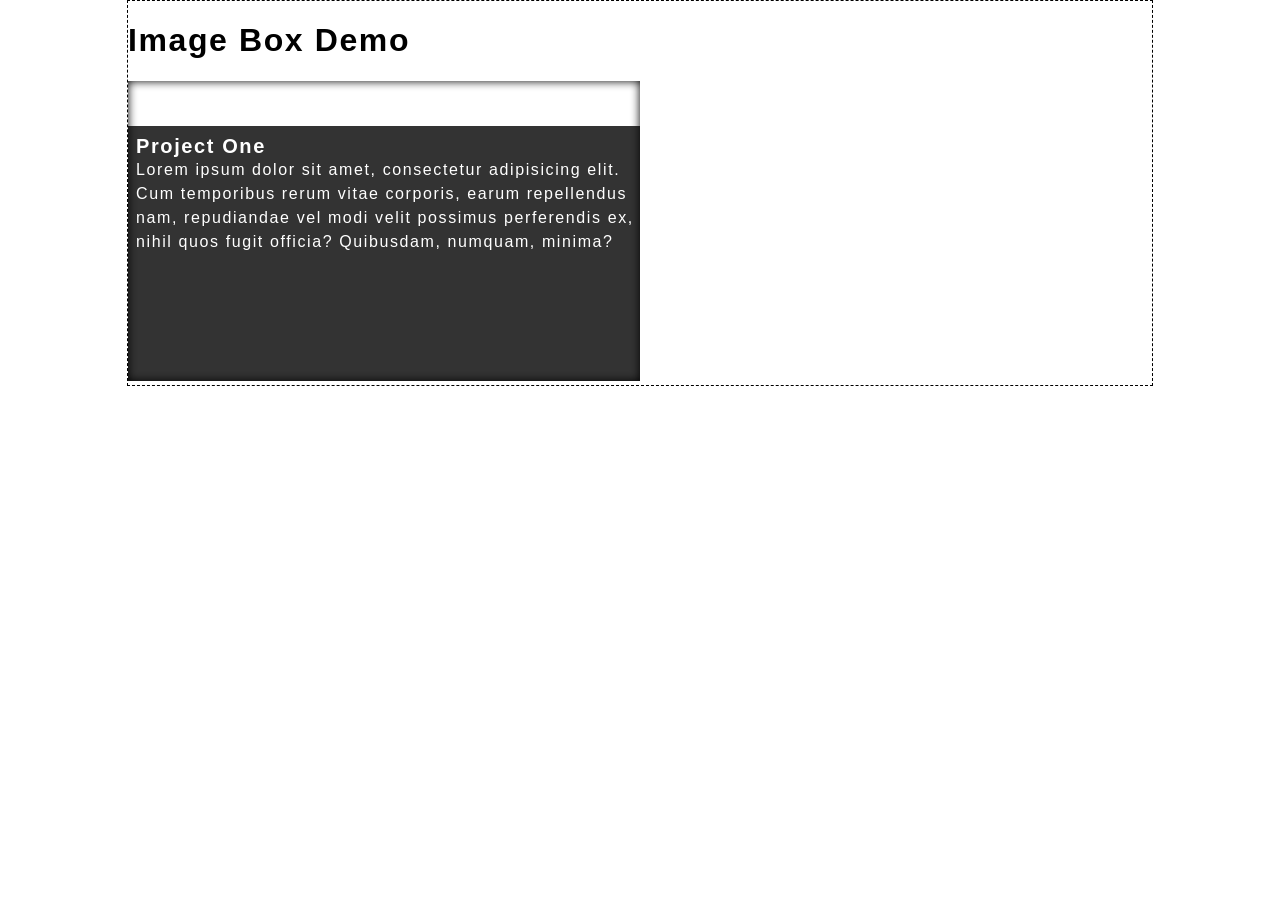
==== index.html @ 3b2de572 "Add link to style.css" ====
<!DOCTYPE html>
<html lang="en">
<head>
  <meta charset="UTF-8">
  <title>Image Caption Slider Demo</title>
  <link rel="stylesheet" href="css/normalize.css">
  <link rel="stylesheet" href="css/style.css">
  <link rel="stylesheet" href="css/img-slider.css">
</head>
<body>
  <h1>Image Box Demo</h1>
  <div class="img-slider">
    <p class="caption">
      <span class="proj-name">
        Project One
      </span>
      <br>
      <small>
        Lorem ipsum dolor sit amet, consectetur adipisicing elit. Cum temporibus rerum vitae corporis, earum repellendus nam, repudiandae vel modi velit possimus perferendis ex, nihil quos fugit officia? Quibusdam, numquam, minima?
      </small>
    </p>
  </div>
  <script src="js/jquery-2.1.4.js"></script>
  <script src="js/img-slider.js"></script>
</body>
</html>
---- css/style.css ----
body {
  width: 80%;
  margin: 0 auto;
  font-family: 'Montserrat', sans-serif;
  letter-spacing: 0.1em;
  border: 1px dashed black;
}

body * {
  -webkit-box-sizing: border-box;
  -moz-box-sizing: border-box;
  -ms-box-sizing: border-box;
  -o-box-sizing: border-box;
  box-sizing: border-box;
}
---- css/img-slider.css ----
.img-slider {
  position: relative;
  display: inline-block;
  -webkit-box-shadow: inset 0 0 10px #000000;
  -moz-box-shadow: inset 0 0 10px #000000;
  -ms-box-shadow: inset 0 0 10px #000000;
  -o-box-shadow: inset 0 0 10px #000000;
  box-shadow: inset 0 0 10px #000000;
  width: 50%;
  height: 300px;
  background-image: url(http://placehold.it/400);
  -webkit-background-size: contain;
  -moz-background-size: contain;
  -ms-background-size: contain;
  -o-background-size: contain;
  background-size: contain;
}

.caption {
  -webkit-transition: all 0.3s ease-in-out;
  -moz-transition: all 0.3s ease-in-out;
  -ms-transition: all 0.3s ease-in-out;
  -o-transition: all 0.3s ease-in-out;
  transition: all 0.3s ease-in-out;
  background-color: rgba(0, 0, 0, 0.8);
  padding: 0.4em;
  position: absolute;
  margin: 0;
  bottom: 0px;
  font-size: 125%;
  line-height: 1.2em;
  color: white;
  width: 100%;
  height: 85%;
}

.img-slider small {
  font-size: 16px;
  height: inherit;
  position: absolute;
  display: block;
  overflow: scroll;
}

.proj-name {
  font-weight: bold;
}

.collapse {
  height: 1.8em;
  overflow: hidden;
}
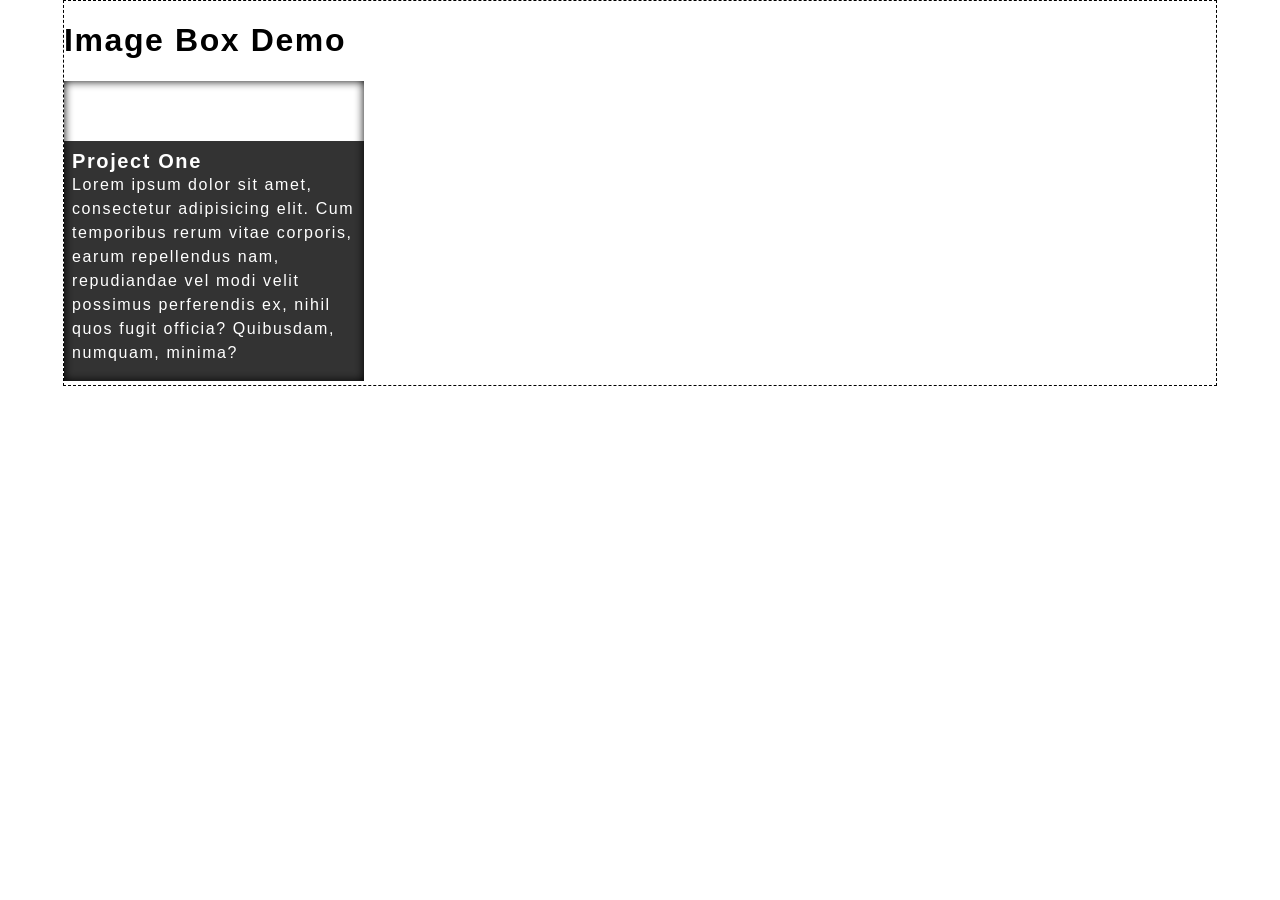
==== commit 15ff99de: "Refactor CSS & Remove opinionated code" ====
--- a/index.html
+++ b/index.html
@@ -4,14 +4,39 @@
   <meta charset="UTF-8">
   <title>Image Caption Slider Demo</title>
   <link rel="stylesheet" href="css/normalize.css">
-  <link rel="stylesheet" href="css/style.css">
+  <style>
+    body {
+      width: 90%;
+      min-width: 960px;
+      margin: 0 auto;
+      font-family: 'Montserrat', sans-serif;
+      letter-spacing: 0.1em;
+      border: 1px dashed black;
+    }
+
+    body * {
+      -webkit-box-sizing: border-box;
+      -moz-box-sizing: border-box;
+      -ms-box-sizing: border-box;
+      -o-box-sizing: border-box;
+      box-sizing: border-box;
+    }
+
+    .slider {
+      -webkit-box-shadow: inset 0 0 10px #000000;
+      -moz-box-shadow: inset 0 0 10px #000000;
+      -ms-box-shadow: inset 0 0 10px #000000;
+      -o-box-shadow: inset 0 0 10px #000000;
+      box-shadow: inset 0 0 10px #000000;
+    }
+  </style>
   <link rel="stylesheet" href="css/img-slider.css">
 </head>
 <body>
   <h1>Image Box Demo</h1>
-  <div class="img-slider">
+  <div class="slider">
     <p class="caption">
-      <span class="proj-name">
+      <span class="title">
         Project One
       </span>
       <br>
@@ -22,5 +47,12 @@
   </div>
   <script src="js/jquery-2.1.4.js"></script>
   <script src="js/img-slider.js"></script>
+  <script type="text/javascript">
+    imageSlider.init({
+      slider: '.slider',
+      caption: '.caption',
+      title: '.title'
+    });
+  </script>
 </body>
 </html>
--- a/css/img-slider.css
+++ b/css/img-slider.css
@@ -1,14 +1,10 @@
-.img-slider {
+.ics-slider {
   position: relative;
   display: inline-block;
-  -webkit-box-shadow: inset 0 0 10px #000000;
-  -moz-box-shadow: inset 0 0 10px #000000;
-  -ms-box-shadow: inset 0 0 10px #000000;
-  -o-box-shadow: inset 0 0 10px #000000;
-  box-shadow: inset 0 0 10px #000000;
-  width: 50%;
+  width: 300px;
   height: 300px;
-  background-image: url(http://placehold.it/400);
+
+  background-image: url(http://placehold.it/300);
   -webkit-background-size: contain;
   -moz-background-size: contain;
   -ms-background-size: contain;
@@ -16,37 +12,41 @@
   background-size: contain;
 }
 
-.caption {
+.ics-caption {
+  position: absolute;
+  bottom: 0px;
+
+  margin: 0;
+  padding: 0.4em;
+  width: 100%;
+  height: 80%;
+
+  background-color: rgba(0, 0, 0, 0.8);
+  color: white;
+
+  font-size: 125%;
+  line-height: 1.2em;
+
   -webkit-transition: all 0.3s ease-in-out;
   -moz-transition: all 0.3s ease-in-out;
   -ms-transition: all 0.3s ease-in-out;
   -o-transition: all 0.3s ease-in-out;
   transition: all 0.3s ease-in-out;
-  background-color: rgba(0, 0, 0, 0.8);
-  padding: 0.4em;
-  position: absolute;
-  margin: 0;
-  bottom: 0px;
-  font-size: 125%;
-  line-height: 1.2em;
-  color: white;
-  width: 100%;
-  height: 85%;
 }
 
-.img-slider small {
-  font-size: 16px;
-  height: inherit;
+.ics-slider small {
   position: absolute;
   display: block;
+  height: inherit;
   overflow: scroll;
+  font-size: 16px;
 }
 
-.proj-name {
+.ics-title {
   font-weight: bold;
 }
 
-.collapse {
+.ics-collapse {
   height: 1.8em;
   overflow: hidden;
 }
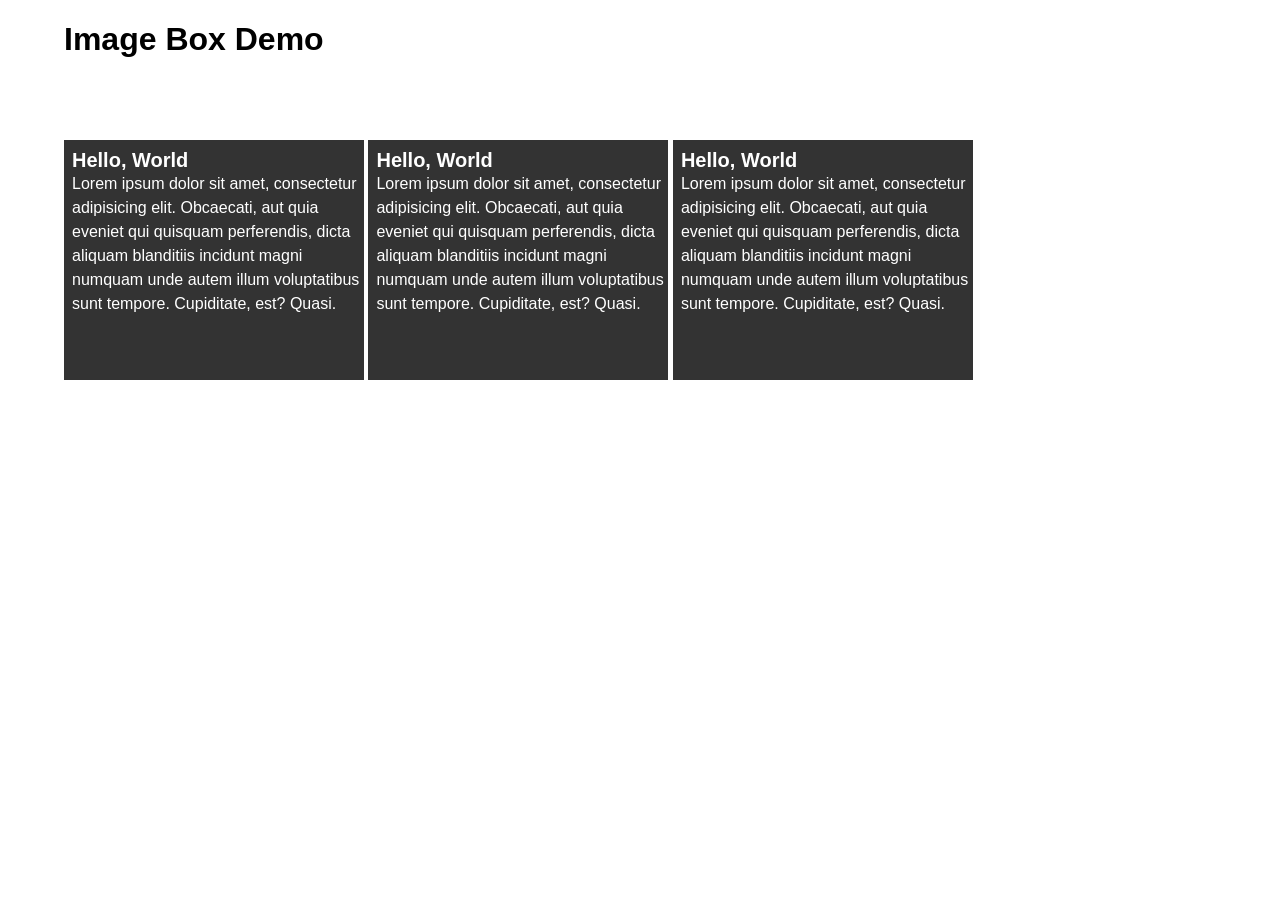
==== commit cccd6598: "Add README for Plug-In" ====
--- a/index.html
+++ b/index.html
@@ -2,47 +2,37 @@
 <html lang="en">
 <head>
   <meta charset="UTF-8">
-  <title>Image Caption Slider Demo</title>
+  <title>Test</title>
   <link rel="stylesheet" href="css/normalize.css">
-  <style>
-    body {
-      width: 90%;
-      min-width: 960px;
-      margin: 0 auto;
-      font-family: 'Montserrat', sans-serif;
-      letter-spacing: 0.1em;
-      border: 1px dashed black;
-    }
-
-    body * {
-      -webkit-box-sizing: border-box;
-      -moz-box-sizing: border-box;
-      -ms-box-sizing: border-box;
-      -o-box-sizing: border-box;
-      box-sizing: border-box;
-    }
-
-    .slider {
-      -webkit-box-shadow: inset 0 0 10px #000000;
-      -moz-box-shadow: inset 0 0 10px #000000;
-      -ms-box-shadow: inset 0 0 10px #000000;
-      -o-box-shadow: inset 0 0 10px #000000;
-      box-shadow: inset 0 0 10px #000000;
-    }
-  </style>
   <link rel="stylesheet" href="css/img-slider.css">
 </head>
+<style>
+  body {
+    width: 90%;
+    margin: 0 auto;
+  }
+</style>
 <body>
   <h1>Image Box Demo</h1>
   <div class="slider">
     <p class="caption">
-      <span class="title">
-        Project One
-      </span>
+      <span class="title">Hello, World</span>
       <br>
-      <small>
-        Lorem ipsum dolor sit amet, consectetur adipisicing elit. Cum temporibus rerum vitae corporis, earum repellendus nam, repudiandae vel modi velit possimus perferendis ex, nihil quos fugit officia? Quibusdam, numquam, minima?
-      </small>
+      <small>Lorem ipsum dolor sit amet, consectetur adipisicing elit. Obcaecati, aut quia eveniet qui quisquam perferendis, dicta aliquam blanditiis incidunt magni numquam unde autem illum voluptatibus sunt tempore. Cupiditate, est? Quasi.</small>
+    </p>
+  </div>
+  <div class="slider">
+    <p class="caption">
+      <span class="title">Hello, World</span>
+      <br>
+      <small>Lorem ipsum dolor sit amet, consectetur adipisicing elit. Obcaecati, aut quia eveniet qui quisquam perferendis, dicta aliquam blanditiis incidunt magni numquam unde autem illum voluptatibus sunt tempore. Cupiditate, est? Quasi.</small>
+    </p>
+  </div>
+  <div class="slider">
+    <p class="caption">
+      <span class="title">Hello, World</span>
+      <br>
+      <small>Lorem ipsum dolor sit amet, consectetur adipisicing elit. Obcaecati, aut quia eveniet qui quisquam perferendis, dicta aliquam blanditiis incidunt magni numquam unde autem illum voluptatibus sunt tempore. Cupiditate, est? Quasi.</small>
     </p>
   </div>
   <script src="js/jquery-2.1.4.js"></script>
--- a/css/img-slider.css
+++ b/css/img-slider.css
@@ -1,3 +1,10 @@
+.ics-slider * {
+  -webkit-box-sizing: border-box;
+  -moz-box-sizing: border-box;
+  -ms-box-sizing: border-box;
+  -o-box-sizing: border-box;
+}
+
 .ics-slider {
   position: relative;
   display: inline-block;
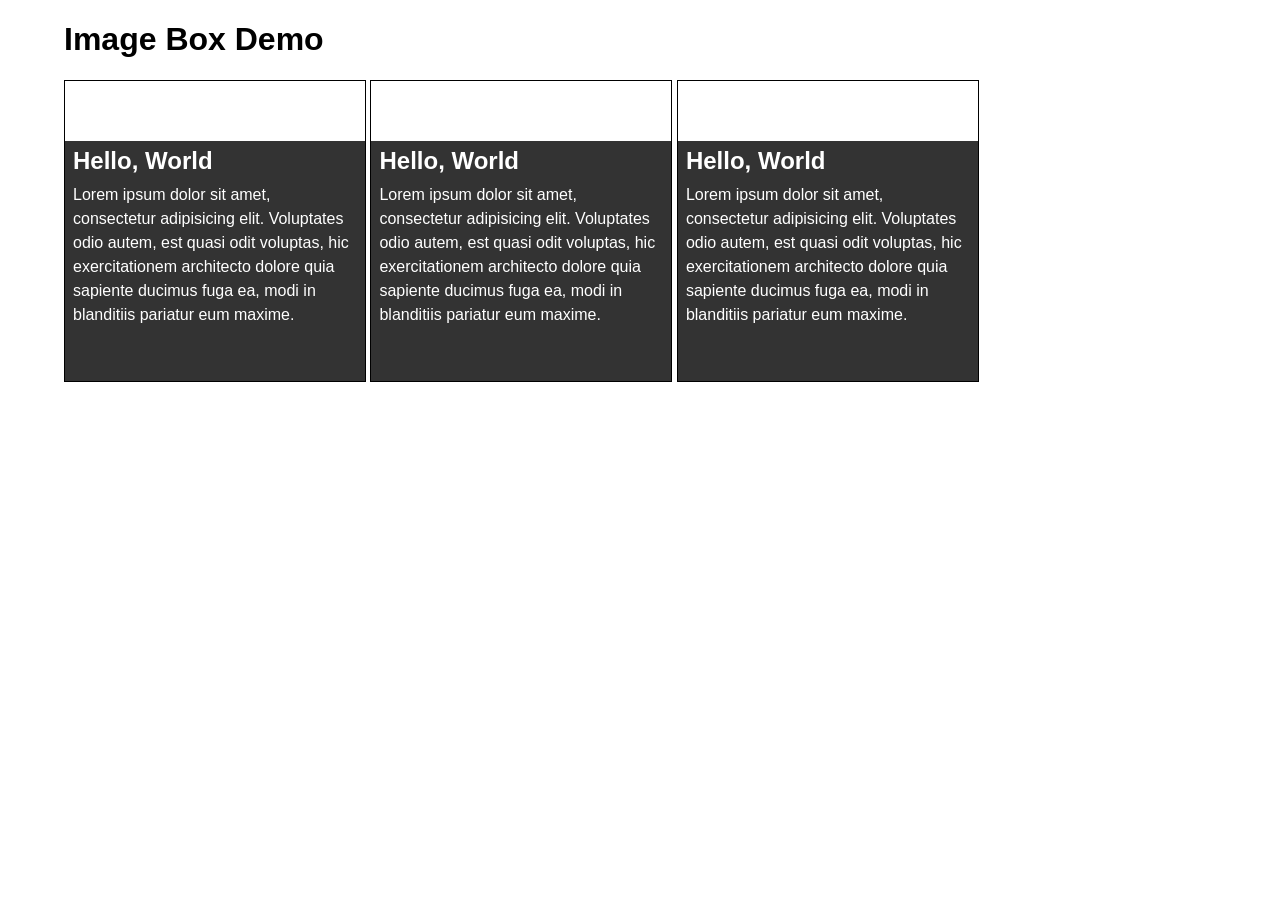
==== commit 2a4d99a8: "Refactor using new semantics for sliders" ====
--- a/index.html
+++ b/index.html
@@ -14,26 +14,31 @@
 </style>
 <body>
   <h1>Image Box Demo</h1>
-  <div class="slider">
-    <p class="caption">
-      <span class="title">Hello, World</span>
-      <br>
-      <small>Lorem ipsum dolor sit amet, consectetur adipisicing elit. Obcaecati, aut quia eveniet qui quisquam perferendis, dicta aliquam blanditiis incidunt magni numquam unde autem illum voluptatibus sunt tempore. Cupiditate, est? Quasi.</small>
-    </p>
-  </div>
-  <div class="slider">
-    <p class="caption">
-      <span class="title">Hello, World</span>
-      <br>
-      <small>Lorem ipsum dolor sit amet, consectetur adipisicing elit. Obcaecati, aut quia eveniet qui quisquam perferendis, dicta aliquam blanditiis incidunt magni numquam unde autem illum voluptatibus sunt tempore. Cupiditate, est? Quasi.</small>
-    </p>
-  </div>
-  <div class="slider">
-    <p class="caption">
-      <span class="title">Hello, World</span>
-      <br>
-      <small>Lorem ipsum dolor sit amet, consectetur adipisicing elit. Obcaecati, aut quia eveniet qui quisquam perferendis, dicta aliquam blanditiis incidunt magni numquam unde autem illum voluptatibus sunt tempore. Cupiditate, est? Quasi.</small>
-    </p>
+  <div class="wrapper">
+    <div class="slider">
+      <div class="caption">
+        <h3 class="title">Hello, World</h3>
+        <p class="desc">
+          Lorem ipsum dolor sit amet, consectetur adipisicing elit. Voluptates odio autem, est quasi odit voluptas, hic exercitationem architecto dolore quia sapiente ducimus fuga ea, modi in blanditiis pariatur eum maxime.
+        </p>
+      </div>
+    </div>
+    <div class="slider">
+      <div class="caption">
+        <h3 class="title">Hello, World</h3>
+        <p class="desc">
+          Lorem ipsum dolor sit amet, consectetur adipisicing elit. Voluptates odio autem, est quasi odit voluptas, hic exercitationem architecto dolore quia sapiente ducimus fuga ea, modi in blanditiis pariatur eum maxime.
+        </p>
+      </div>
+    </div>
+    <div class="slider">
+      <div class="caption">
+        <h3 class="title">Hello, World</h3>
+        <p class="desc">
+          Lorem ipsum dolor sit amet, consectetur adipisicing elit. Voluptates odio autem, est quasi odit voluptas, hic exercitationem architecto dolore quia sapiente ducimus fuga ea, modi in blanditiis pariatur eum maxime.
+        </p>
+      </div>
+    </div>
   </div>
   <script src="js/jquery-2.1.4.js"></script>
   <script src="js/img-slider.js"></script>
--- a/css/img-slider.css
+++ b/css/img-slider.css
@@ -10,6 +10,7 @@
   display: inline-block;
   width: 300px;
   height: 300px;
+  border: 1px solid black;
 
   background-image: url(http://placehold.it/300);
   -webkit-background-size: contain;
@@ -41,16 +42,20 @@
   transition: all 0.3s ease-in-out;
 }
 
-.ics-slider small {
-  position: absolute;
+.ics-slider .desc {
   display: block;
   height: inherit;
   overflow: scroll;
+
   font-size: 16px;
+  margin: 10px 0;
+  padding: 0;
 }
 
 .ics-title {
-  font-weight: bold;
+  font-size: 1.2em;
+  margin: 0;
+  padding: 0;
 }
 
 .ics-collapse {
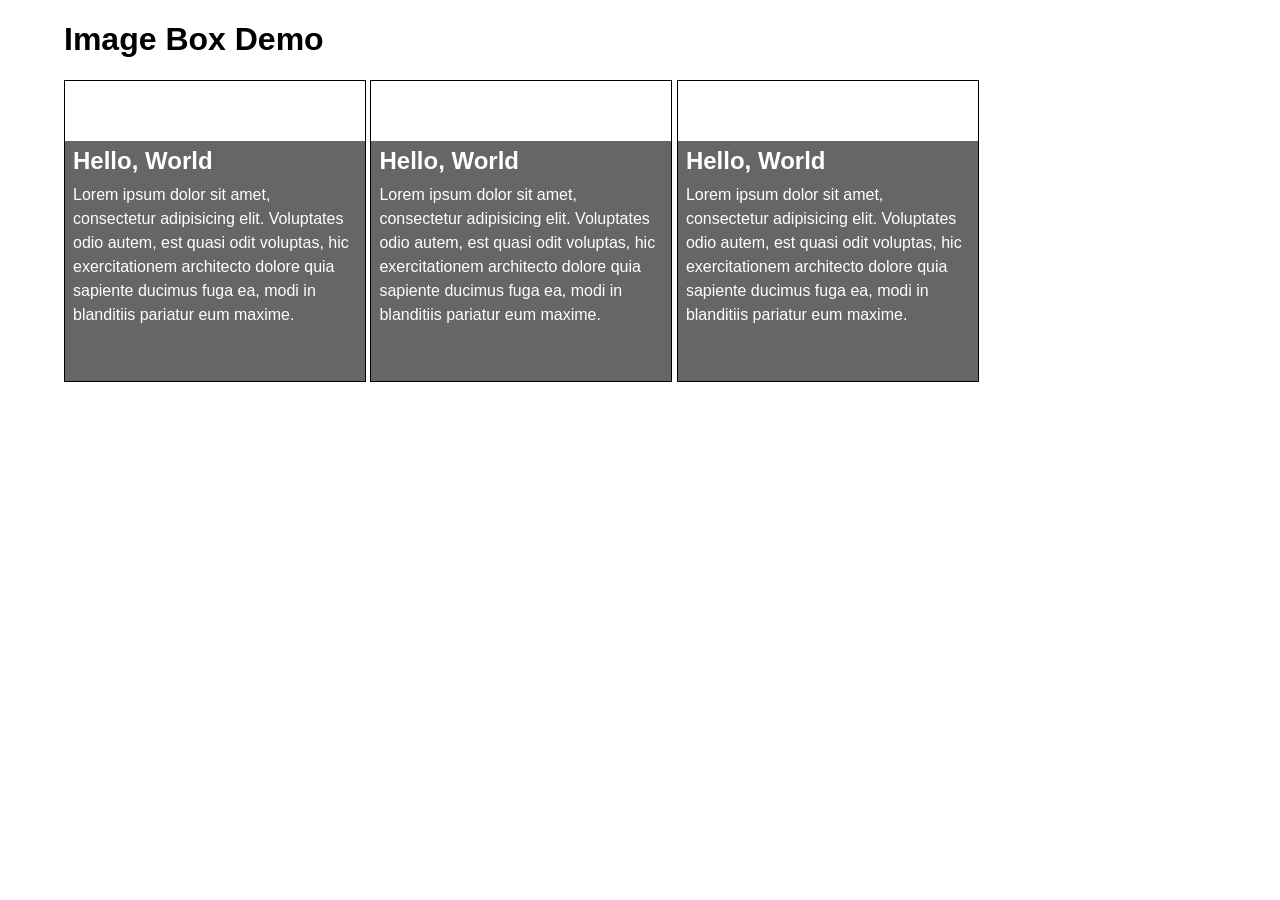
==== commit 7d7f2026: "Add desc handler" ====
--- a/index.html
+++ b/index.html
@@ -46,7 +46,8 @@
     imageSlider.init({
       slider: '.slider',
       caption: '.caption',
-      title: '.title'
+      title: '.title',
+      desc: '.desc'
     });
   </script>
 </body>
--- a/css/img-slider.css
+++ b/css/img-slider.css
@@ -29,7 +29,7 @@
   width: 100%;
   height: 80%;
 
-  background-color: rgba(0, 0, 0, 0.8);
+  background-color: rgba(0, 0, 0, 0.6);
   color: white;
 
   font-size: 125%;
@@ -42,7 +42,7 @@
   transition: all 0.3s ease-in-out;
 }
 
-.ics-slider .desc {
+.ics-desc {
   display: block;
   height: inherit;
   overflow: scroll;
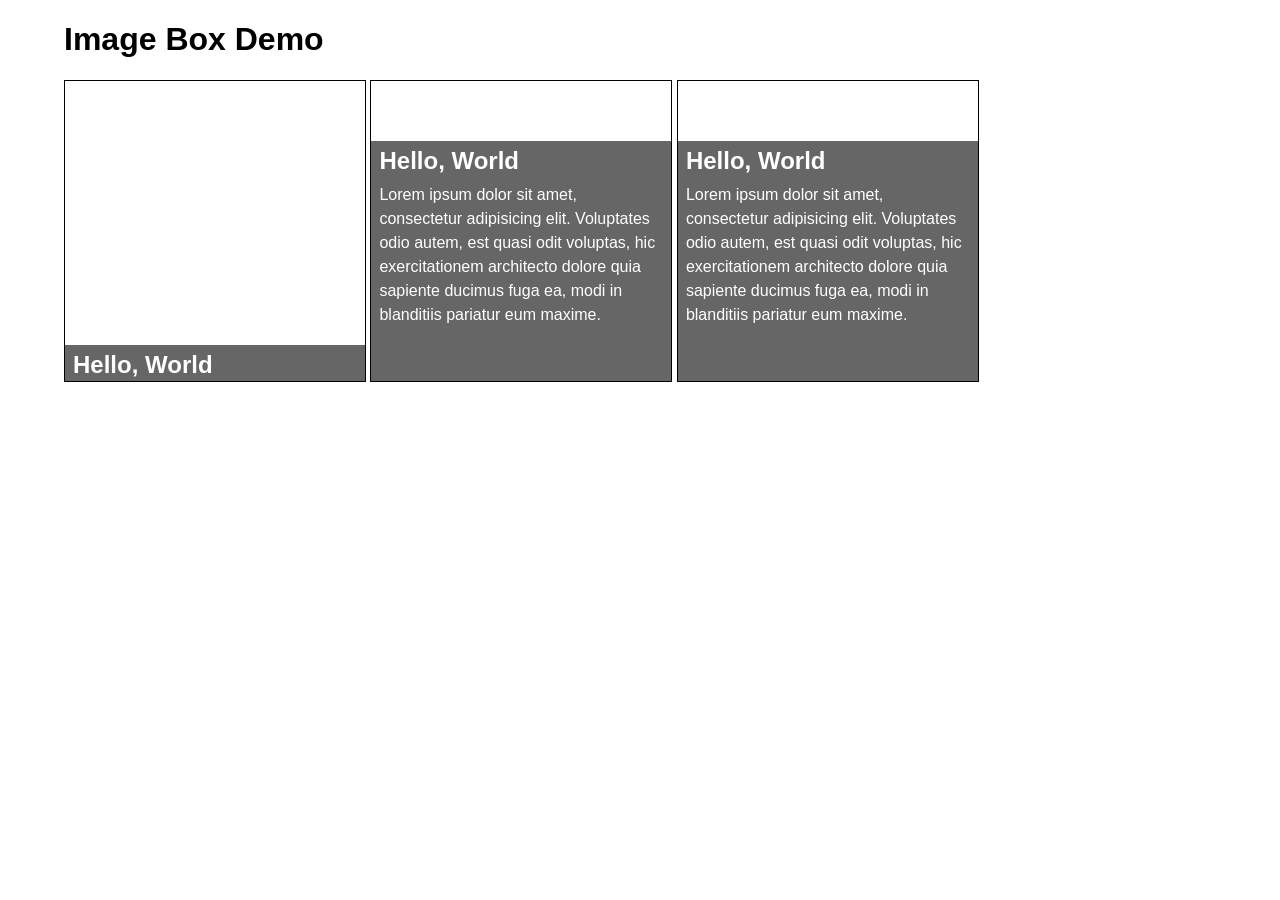
==== commit fb3096ef: "Update img-slider to support collapse on start" ====
--- a/index.html
+++ b/index.html
@@ -16,7 +16,7 @@
   <h1>Image Box Demo</h1>
   <div class="wrapper">
     <div class="slider">
-      <div class="caption">
+      <div class="caption collapse">
         <h3 class="title">Hello, World</h3>
         <p class="desc">
           Lorem ipsum dolor sit amet, consectetur adipisicing elit. Voluptates odio autem, est quasi odit voluptas, hic exercitationem architecto dolore quia sapiente ducimus fuga ea, modi in blanditiis pariatur eum maxime.
@@ -47,7 +47,8 @@
       slider: '.slider',
       caption: '.caption',
       title: '.title',
-      desc: '.desc'
+      desc: '.desc',
+      collapse: '.collapse'
     });
   </script>
 </body>
